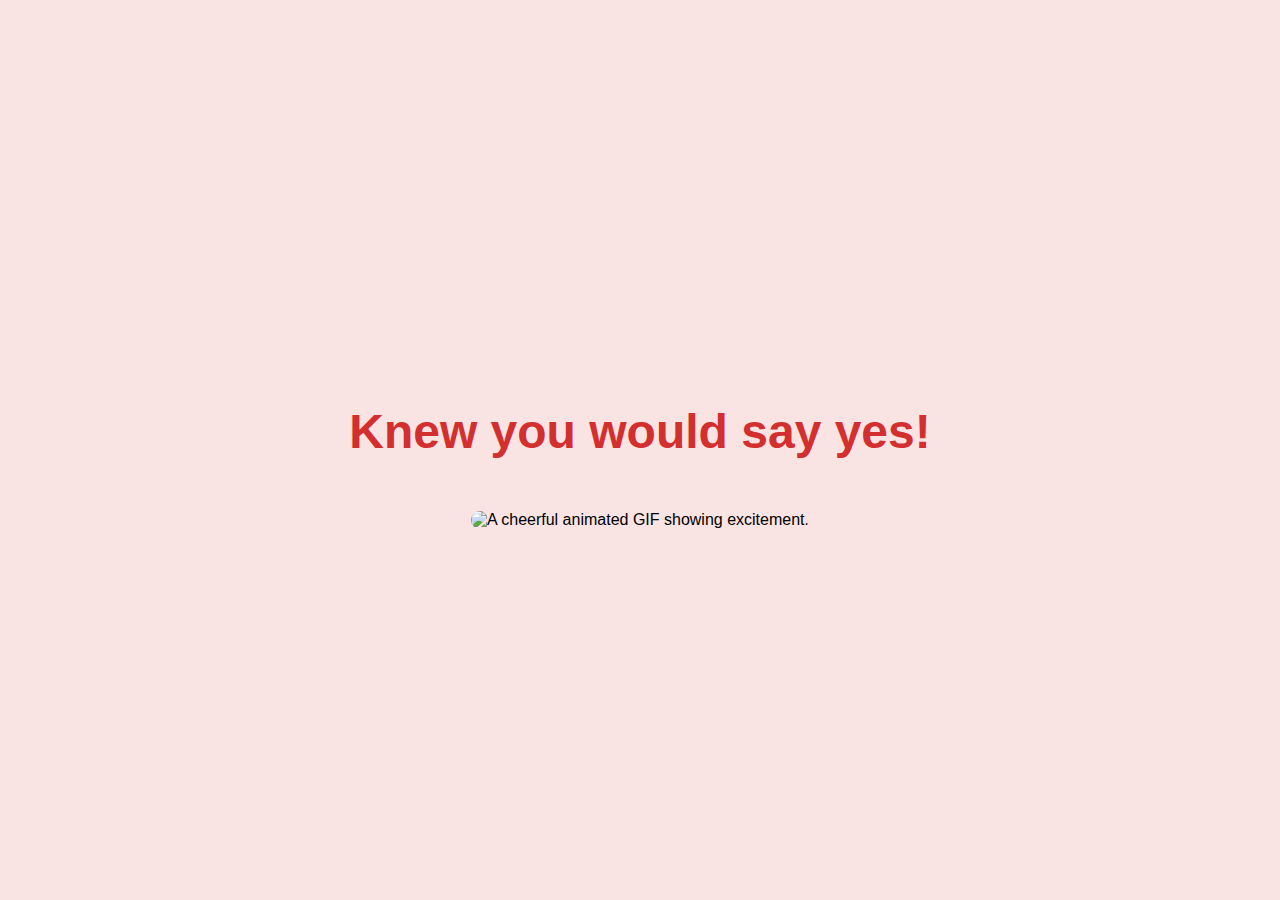
==== theyespage.html @ 38e89e16 "Update theyespage.html" ====
<!DOCTYPE html>
<html lang="en">
<head>
    <meta charset="UTF-8">
    <meta name="viewport" content="width=device-width, initial-scale=1.0">
    <title>Knew you would say yes!</title>
    <link rel="stylesheet" href="styles.css">
</head>
<body>
    <div class="container">
        <h1 class="header_text">Knew you would say yes!</h1>
        <div class="gif_container">
            <img src="https://c.tenor.com/DZKWEhD84-kAAAAj/tkthao219-peach.gif" alt="A cheerful animated GIF showing excitement.">
        </div>
    </div>
</body>
<script src="script.js"></script>
</html>
---- styles.css ----
body {
    display: flex;
    justify-content: center;
    align-items: center;
    height: 100vh;
    margin: 0;
    background-color: #f9e3e3;
    font-family: 'Arial', sans-serif;
    flex-direction: column;
  }
  
  .container {
    text-align: center;
  }
  
  h1 {
    font-size: 2.5em;
    color: #d32f2f;
  }
  
  .buttons {
    margin-top: 20px;
  }
  
  .yes-button {
    font-size: 1.5em;
    padding: 10px 20px;
    margin-right: 10px;
    background-color: #4caf50;
    color: white;
    border: none;
    border-radius: 5px;
    cursor: pointer;
  }
  
  .no-button {
    font-size: 1.5em;
    padding: 10px 20px;
    background-color: #f44336;
    color: white;
    border: none;
    border-radius: 5px;
    cursor: pointer;
  }
  
  .gif_container img {
    max-width: 100%;
    height: auto;
    border-radius: 10px;
    margin-top: 20px;
  }

  /* Styles for the yes page */

  body {
    display: flex;
    justify-content: center;
    align-items: center;
    height: 100vh;
    margin: 0;
    background-color: #f9e3e3;
    font-family: 'Arial', sans-serif;
}

.container {
    text-align: center;
}

.header_text {
    font-size: 3em;
    color: #d32f2f;
}

.gif_container img {
    width: 100%; 
    max-width: 500px; 
    height: auto; 
}
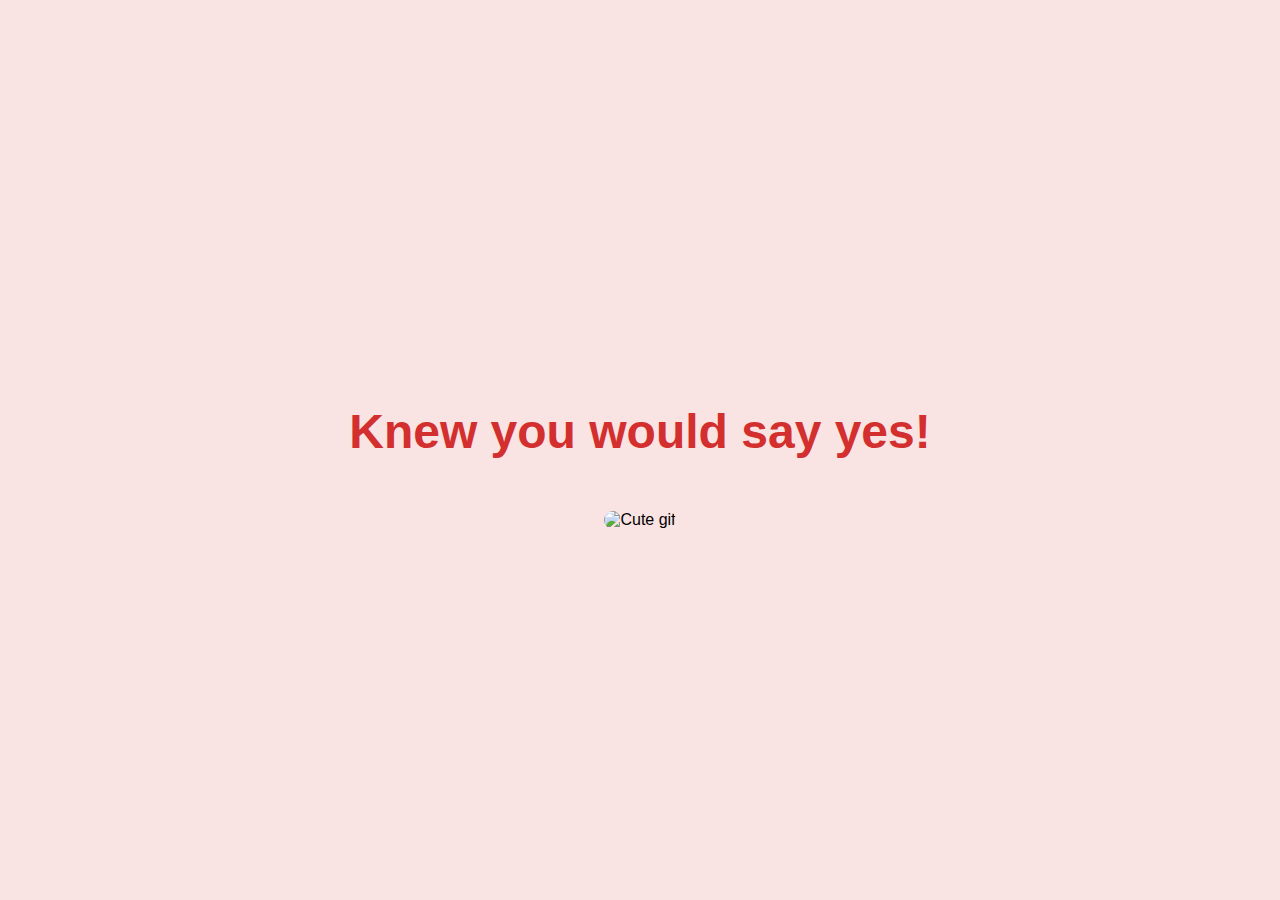
==== commit 8c07e149: "Update theyespage.html" ====
--- a/theyespage.html
+++ b/theyespage.html
@@ -10,7 +10,7 @@
     <div class="container">
         <h1 class="header_text">Knew you would say yes!</h1>
         <div class="gif_container">
-            <img src="https://c.tenor.com/DZKWEhD84-kAAAAj/tkthao219-peach.gif" alt="A cheerful animated GIF showing excitement.">
+            <img src="https://c.tenor.com/DZKWEhD84-kAAAAj/tkthao219-peach.gif" alt="Cute gif">
         </div>
     </div>
 </body>
